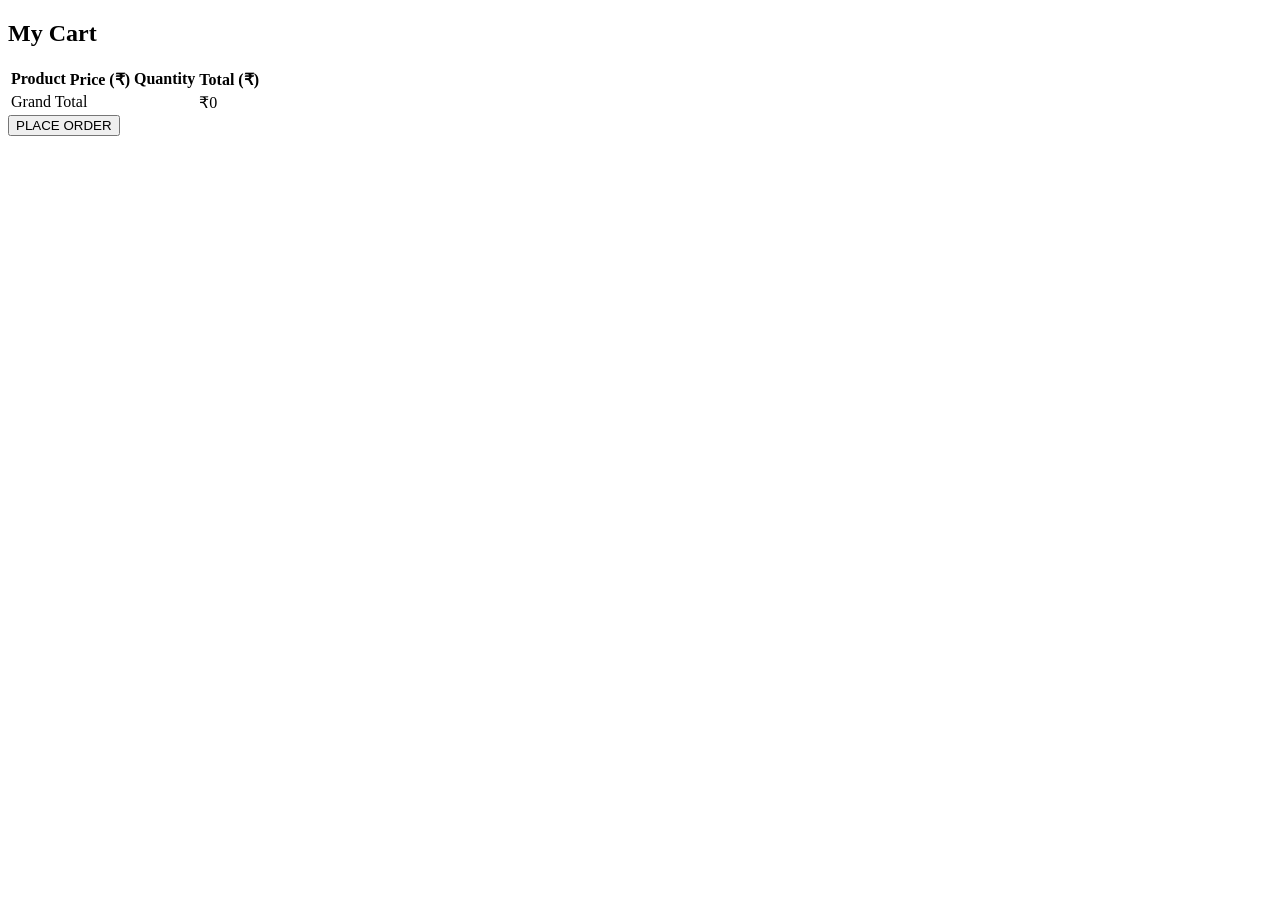
==== Cart/Index.html @ 81a77154 "fresh upload" ====
<!DOCTYPE html>
<html lang="en">
<head>
    <meta charset="UTF-8">
    <title>My Cart</title>
    <link rel="stylesheet" href="./cart.css">
</head>
<body>

<h2>My Cart</h2>

<table>
    <thead>
        <tr>
            <th>Product</th>
            <th>Price (₹)</th>
            <th>Quantity</th>
            <th>Total (₹)</th>
        </tr>
    </thead>
    <tbody id="cart-items"></tbody>
    <tfoot>
        <tr>
            <td colspan="3" class="total">Grand Total</td>
            <td class="total" id="grand-total">₹0</td>
        </tr>
    </tfoot>
</table>
<button onclick="clearCart()">PLACE ORDER</button>


<script src="cart.js"></script>
</body>
</html>
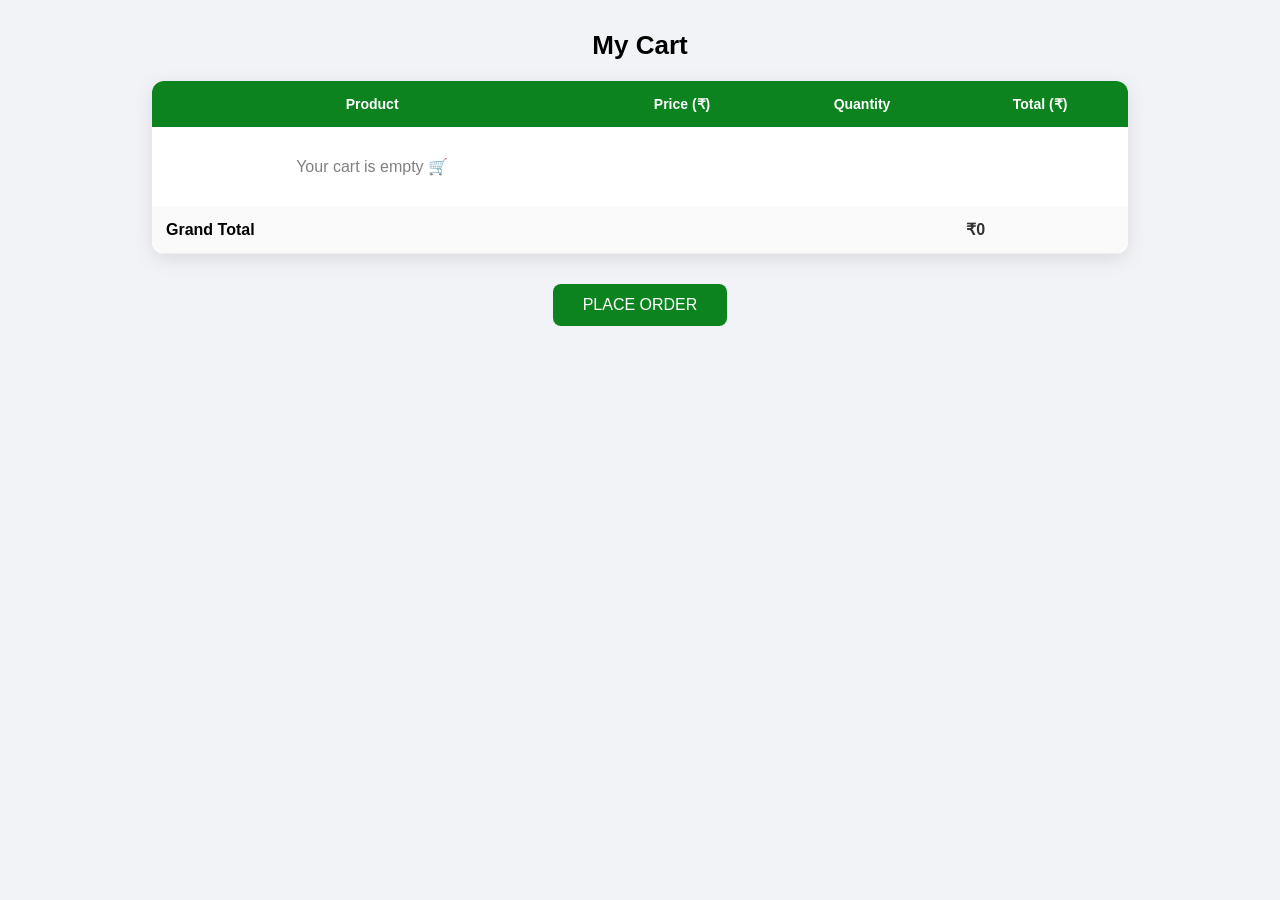
==== commit 70671d03: "Grocerry Website" ====
--- a/Cart/Index.html
+++ b/Cart/Index.html
@@ -3,12 +3,10 @@
 <head>
     <meta charset="UTF-8">
     <title>My Cart</title>
-    <link rel="stylesheet" href="./cart.css">
+    <link rel="stylesheet" href="./style.css">
 </head>
 <body>
-
 <h2>My Cart</h2>
-
 <table>
     <thead>
         <tr>
@@ -29,6 +27,6 @@
 <button onclick="clearCart()">PLACE ORDER</button>
 
 
-<script src="cart.js"></script>
+<script src="./script.js"></script>
 </body>
 </html>
--- a/Cart/style.css
+++ b/Cart/style.css
@@ -0,0 +1,110 @@
+/* RESET */
+* {
+    margin: 0;
+    padding: 0;
+    box-sizing: border-box;
+    font-family: Arial, sans-serif;
+}
+
+body {
+    background: #f1f3f6;
+    padding: 30px;
+}
+
+/* TITLE */
+h2 {
+    text-align: center;
+    margin-bottom: 20px;
+    font-size: 26px;
+}
+
+/* TABLE CONTAINER */
+table {
+    width: 80%;
+    margin: auto;
+    border-collapse: collapse;
+    background: white;
+    border-radius: 12px;
+    overflow: hidden;
+    box-shadow: 0 5px 20px rgba(0,0,0,0.1);
+}
+
+/* HEADER */
+thead {
+    background: #0c831f;
+    color: white;
+}
+
+th {
+    padding: 15px;
+    font-size: 14px;
+}
+
+/* BODY */
+td {
+    padding: 14px;
+    border-bottom: 1px solid #eee;
+    font-size: 14px;
+}
+
+/* ROW HOVER */
+tbody tr:hover {
+    background: #f9f9f9;
+}
+
+/* TOTAL ROW */
+tfoot {
+    background: #fafafa;
+}
+
+.total {
+    font-weight: bold;
+    font-size: 16px;
+}
+
+/* PRICE COLOR */
+td:nth-child(2),
+td:nth-child(4) {
+    font-weight: bold;
+    color: #333;
+}
+
+/* BUTTON */
+button {
+    display: block;
+    margin: 30px auto;
+    padding: 12px 30px;
+    background: #0c831f;
+    color: white;
+    border: none;
+    border-radius: 8px;
+    cursor: pointer;
+    font-size: 16px;
+    transition: 0.3s;
+}
+
+button:hover {
+    background: #0a6e19;
+    transform: scale(1.05);
+}
+
+/* EMPTY CART MESSAGE */
+#cart-items:empty::before {
+    content: "Your cart is empty 🛒";
+    display: block;
+    text-align: center;
+    padding: 30px;
+    color: gray;
+}
+
+/* MOBILE */
+@media (max-width: 768px) {
+    table {
+        width: 100%;
+    }
+
+    th, td {
+        padding: 10px;
+        font-size: 12px;
+    }
+}
